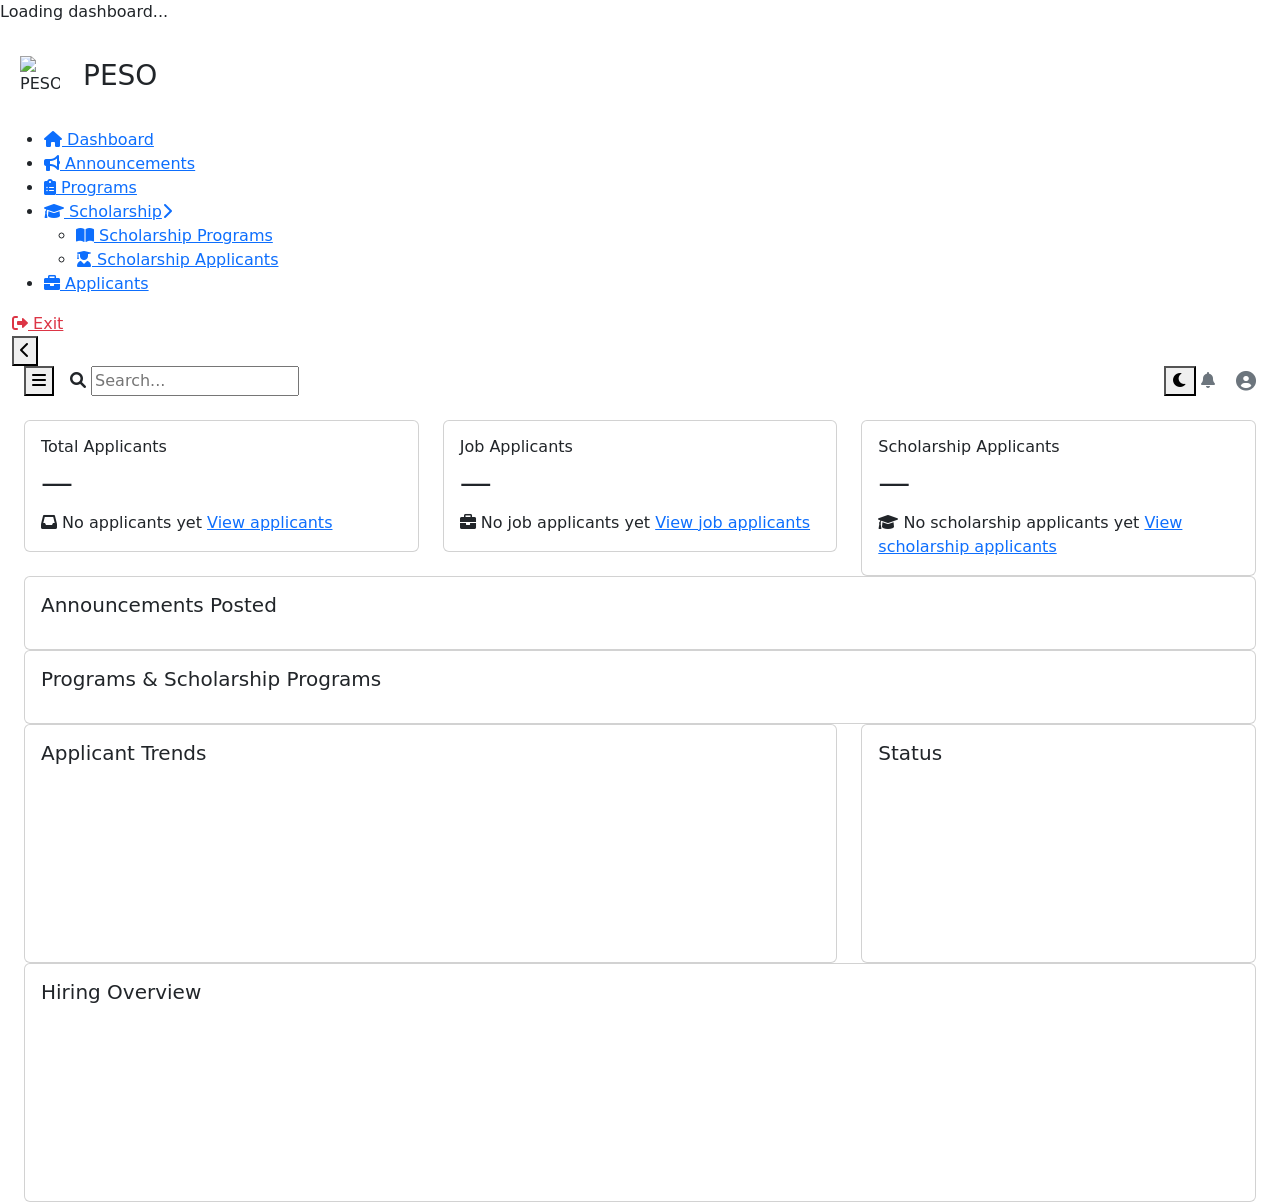
==== PESO_WEBSITE/pages/dashboard/dashboard.html @ 9616c110 "Add files via upload" ====
<!doctype html>
<html lang="en">
  <head>
    <meta charset="UTF-8" />
    <meta name="viewport" content="width=device-width, initial-scale=1.0" />
    <script>
      (function () {
        try {
          var stored = localStorage.getItem("peso-admin-theme");
          var theme =
            stored === "dark" || stored === "light"
              ? stored
              : window.matchMedia &&
                  window.matchMedia("(prefers-color-scheme: dark)").matches
                ? "dark"
                : "light";
          document.documentElement.setAttribute("data-theme", theme);
        } catch (e) {
          /* ignore */
        }
      })();
    </script>
    <script>
      (function () {
        try {
          if (localStorage.getItem("peso-sidebar-collapsed") === "1") {
            document.documentElement.setAttribute(
              "data-sidebar-collapsed",
              "1",
            );
          }
        } catch (e) {
          /* ignore */
        }
      })();
    </script>
    <title>Student/Job Dashboard</title>
    <link rel="icon" type="image/png" href="/src/images/peso_seal.png" />
    <link
      href="https://cdn.jsdelivr.net/npm/bootstrap@5.3.0/dist/css/bootstrap.min.css"
      rel="stylesheet"
    />
    <link
      href="https://cdnjs.cloudflare.com/ajax/libs/font-awesome/6.0.0/css/all.min.css"
      rel="stylesheet"
    />
    <link rel="stylesheet" href="/css/theme.css" />
    <link rel="stylesheet" href="/css/dashboard.css" />
    <link rel="stylesheet" href="/css/sidebar.css" />
    <link rel="stylesheet" href="/css/loading-overlay.css" />
    <link rel="modulepreload" href="/js/dashboard/dashboard-counts.js" />
    <link rel="modulepreload" href="/js/dashboard/dashboard-announcements.js" />
    <link rel="modulepreload" href="/js/dashboard/dashboard-programs.js" />
    <script src="https://cdn.jsdelivr.net/npm/chart.js"></script>
    <script src="https://cdnjs.cloudflare.com/ajax/libs/bodymovin/5.12.2/lottie.min.js"></script>
  </head>
  <body>
    <script type="module" src="/js/authentication/auth-guard.js"></script>
    <script>
      document.documentElement.classList.add("auth-pending");
    </script>
    <script>
      try {
        if (localStorage.getItem("peso-sidebar-collapsed") === "1")
          document.body.classList.add("sidebar-collapsed");
      } catch (e) {}
    </script>
    <div
      id="loadingContainer"
      class="loading-overlay"
      aria-live="polite"
      aria-label="Loading"
    >
      <div class="loading-lottie"></div>
      <p class="loading-text">Loading dashboard...</p>
    </div>
    <div class="container-fluid">
      <div class="row layout-row">
        <div class="sidebar-overlay" aria-hidden="true"></div>
        <div class="sidebar-wrapper">
          <div class="sidebar p-0">
            <div class="logo d-flex align-items-center py-3 px-2">
              <img
                src="/src/images/peso_seal.png"
                alt="PESO Seal"
                class="me-2"
                style="width: 40px; height: 40px; object-fit: contain"
              />
              <span
                class="logo-text font-weight-bold h3 mb-0"
                style="margin-left: 15px"
                >PESO</span
              >
            </div>
            <nav class="mt-3">
              <ul>
                <li class="nav-item">
                  <a href="/pages/dashboard/dashboard.html" class="active"
                    ><i class="fas fa-home"></i
                    ><span class="nav-link-text"> Dashboard</span></a
                  >
                </li>
                <li class="nav-item">
                  <a href="/pages/announcements/announcements.html"
                    ><i class="fas fa-bullhorn"></i
                    ><span class="nav-link-text"> Announcements</span></a
                  >
                </li>
                <li class="nav-item">
                  <a href="/pages/programs/programs.html"
                    ><i class="fas fa-clipboard-list"></i
                    ><span class="nav-link-text"> Programs</span></a
                  >
                </li>
                <li class="nav-item has-submenu">
                  <a href="#"
                    ><i class="fas fa-graduation-cap"></i
                    ><span class="nav-link-text"> Scholarship</span
                    ><i class="fas fa-chevron-right submenu-arrow"></i
                  ></a>
                  <ul class="nav-submenu">
                    <li>
                      <a
                        href="/pages/scholarship_programs/scholarship_programs.html"
                        ><i class="fas fa-book-open"></i> Scholarship
                        Programs</a
                      >
                    </li>
                    <li>
                      <a
                        href="/pages/scholarship_applied/scholarship_applied.html"
                        ><i class="fas fa-user-graduate"></i> Scholarship
                        Applicants</a
                      >
                    </li>
                  </ul>
                </li>
                <li class="nav-item">
                  <a href="/pages/job_applicants/job_applicants.html"
                    ><i class="fas fa-briefcase"></i
                    ><span class="nav-link-text"> Applicants</span></a
                  >
                </li>
              </ul>
            </nav>
            <a href="/pages/login/login.html" class="exit-link text-danger">
              <i class="fas fa-sign-out-alt"></i><span> Exit</span>
            </a>
          </div>
          <button
            type="button"
            class="sidebar-toggle"
            aria-label="Collapse sidebar"
          >
            <i class="fas fa-chevron-left"></i>
          </button>
        </div>

        <div class="main-content px-4 dashboard-loading">
          <div class="row top-bar mb-4">
            <div class="col-md-6 d-flex align-items-center">
              <button
                type="button"
                class="burger-btn me-3"
                aria-label="Open menu"
              >
                <i class="fas fa-bars"></i>
              </button>
              <div class="dashboard-search-wrapper">
                <i class="fas fa-search" aria-hidden="true"></i>
                <input
                  type="search"
                  id="dashboardSearch"
                  class="dashboard-search-input"
                  placeholder="Search..."
                  autocomplete="off"
                  aria-label="Search"
                />
              </div>
            </div>
            <div class="col-md-6 text-end">
              <button
                type="button"
                class="theme-toggle-btn"
                aria-label="Switch to dark mode"
              >
                <i class="fas fa-moon"></i>
              </button>
              <i class="fas fa-bell me-3 text-secondary"></i>
              <i class="fas fa-user-circle fa-lg text-secondary"></i>
            </div>
          </div>

          <div class="row">
            <div class="col-md-4">
              <div
                id="statCardTotal"
                class="card stat-card card-applications p-3"
              >
                <div class="stat-card-skeleton" aria-hidden="true">
                  <div class="skeleton skeleton-line"></div>
                  <div class="skeleton skeleton-sub"></div>
                </div>
                <h6>Total Applicants</h6>
                <div class="stat-count-area">
                  <h2 id="statTotalCount">—</h2>
                  <span id="statTotalTrend" class="stat-trend-wrapper"></span>
                </div>
                <div
                  class="stat-empty-state stat-empty-hidden"
                  id="statEmptyTotal"
                >
                  <span class="stat-empty-icon"
                    ><i class="fas fa-inbox"></i
                  ></span>
                  <span class="stat-empty-text">No applicants yet</span>
                  <a
                    href="/pages/job_applicants/job_applicants.html"
                    class="stat-empty-cta"
                    >View applicants</a
                  >
                </div>
              </div>
            </div>
            <div class="col-md-4">
              <div id="statCardJob" class="card stat-card card-interviews p-3">
                <div class="stat-card-skeleton" aria-hidden="true">
                  <div class="skeleton skeleton-line"></div>
                  <div class="skeleton skeleton-sub"></div>
                </div>
                <h6>Job Applicants</h6>
                <div class="stat-count-area">
                  <h2 id="statJobCount">—</h2>
                  <span id="statJobTrend" class="stat-trend-wrapper"></span>
                </div>
                <div
                  class="stat-empty-state stat-empty-hidden"
                  id="statEmptyJob"
                >
                  <span class="stat-empty-icon"
                    ><i class="fas fa-briefcase"></i
                  ></span>
                  <span class="stat-empty-text">No job applicants yet</span>
                  <a
                    href="/pages/job_applicants/job_applicants.html"
                    class="stat-empty-cta"
                    >View job applicants</a
                  >
                </div>
              </div>
            </div>
            <div class="col-md-4">
              <div
                id="statCardScholarship"
                class="card stat-card card-pending p-3"
              >
                <div class="stat-card-skeleton" aria-hidden="true">
                  <div class="skeleton skeleton-line"></div>
                  <div class="skeleton skeleton-sub"></div>
                </div>
                <h6>Scholarship Applicants</h6>
                <div class="stat-count-area">
                  <h2 id="statScholarshipCount">—</h2>
                  <span
                    id="statScholarshipTrend"
                    class="stat-trend-wrapper"
                  ></span>
                </div>
                <div
                  class="stat-empty-state stat-empty-hidden"
                  id="statEmptyScholarship"
                >
                  <span class="stat-empty-icon"
                    ><i class="fas fa-graduation-cap"></i
                  ></span>
                  <span class="stat-empty-text"
                    >No scholarship applicants yet</span
                  >
                  <a
                    href="/pages/scholarship_applied/scholarship_applied.html"
                    class="stat-empty-cta"
                    >View scholarship applicants</a
                  >
                </div>
              </div>
            </div>
          </div>

          <div class="row dashboard-carousel-row">
            <div class="col-12">
              <div class="card">
                <div class="card-body">
                  <h5 class="card-title mb-3">Announcements Posted</h5>
                  <div
                    id="dashboardAnnouncementsCarousel"
                    class="dashboard-carousel-outer dashboard-carousel-loading"
                  >
                    <div class="dashboard-carousel-skeleton">
                      <div class="dashboard-carousel-skeleton-item">
                        <div class="skeleton skeleton-cat"></div>
                        <div class="skeleton skeleton-title"></div>
                        <div class="skeleton skeleton-desc"></div>
                        <div class="skeleton skeleton-date"></div>
                      </div>
                      <div class="dashboard-carousel-skeleton-item">
                        <div class="skeleton skeleton-cat"></div>
                        <div class="skeleton skeleton-title"></div>
                        <div class="skeleton skeleton-desc"></div>
                        <div class="skeleton skeleton-date"></div>
                      </div>
                      <div class="dashboard-carousel-skeleton-item">
                        <div class="skeleton skeleton-cat"></div>
                        <div class="skeleton skeleton-title"></div>
                        <div class="skeleton skeleton-desc"></div>
                        <div class="skeleton skeleton-date"></div>
                      </div>
                    </div>
                  </div>
                </div>
              </div>
            </div>
          </div>

          <div class="row dashboard-carousel-row">
            <div class="col-12">
              <div class="card">
                <div class="card-body">
                  <h5 class="card-title mb-3">
                    Programs &amp; Scholarship Programs
                  </h5>
                  <div
                    id="dashboardProgramsCarousel"
                    class="dashboard-carousel-outer dashboard-carousel-loading"
                  >
                    <div class="dashboard-carousel-skeleton">
                      <div class="dashboard-program-skeleton-item">
                        <div class="skeleton"></div>
                      </div>
                      <div class="dashboard-program-skeleton-item">
                        <div class="skeleton"></div>
                      </div>
                      <div class="dashboard-program-skeleton-item">
                        <div class="skeleton"></div>
                      </div>
                    </div>
                  </div>
                </div>
              </div>
            </div>
          </div>

          <div class="row">
            <div class="col-lg-8">
              <div class="card">
                <div class="card-body">
                  <h5 class="card-title mb-4">Applicant Trends</h5>
                  <div class="chart-container">
                    <div class="chart-skeleton" aria-hidden="true">
                      <div class="skeleton-chart-bars">
                        <span></span><span></span><span></span><span></span
                        ><span></span><span></span>
                      </div>
                    </div>
                    <canvas id="lineChart"></canvas>
                  </div>
                </div>
              </div>
            </div>
            <div class="col-lg-4">
              <div class="card">
                <div class="card-body">
                  <h5 class="card-title mb-4">Status</h5>
                  <div class="chart-container">
                    <div class="chart-skeleton" aria-hidden="true">
                      <div class="skeleton-chart-bars">
                        <span></span><span></span><span></span><span></span
                        ><span></span><span></span>
                      </div>
                    </div>
                    <canvas id="pieChart"></canvas>
                  </div>
                </div>
              </div>
            </div>
          </div>

          <div class="row">
            <div class="col-12">
              <div class="card">
                <div class="card-body">
                  <h5 class="card-title mb-4">Hiring Overview</h5>
                  <div class="chart-container">
                    <div class="chart-skeleton" aria-hidden="true">
                      <div class="skeleton-chart-bars">
                        <span></span><span></span><span></span><span></span
                        ><span></span><span></span>
                      </div>
                    </div>
                    <canvas id="barChart"></canvas>
                  </div>
                </div>
              </div>
            </div>
          </div>
        </div>
      </div>
    </div>
    <script src="/js/utils/theme.js"></script>
    <script src="/js/utils/sidebar.js"></script>
    <script type="module" src="/js/authentication/logout.js"></script>
    <script src="/js/utils/loading.js"></script>
    <script src="/js/dashboard/charts.js"></script>
    <script type="module" src="/js/dashboard/dashboard-data.js"></script>
  </body>
</html>
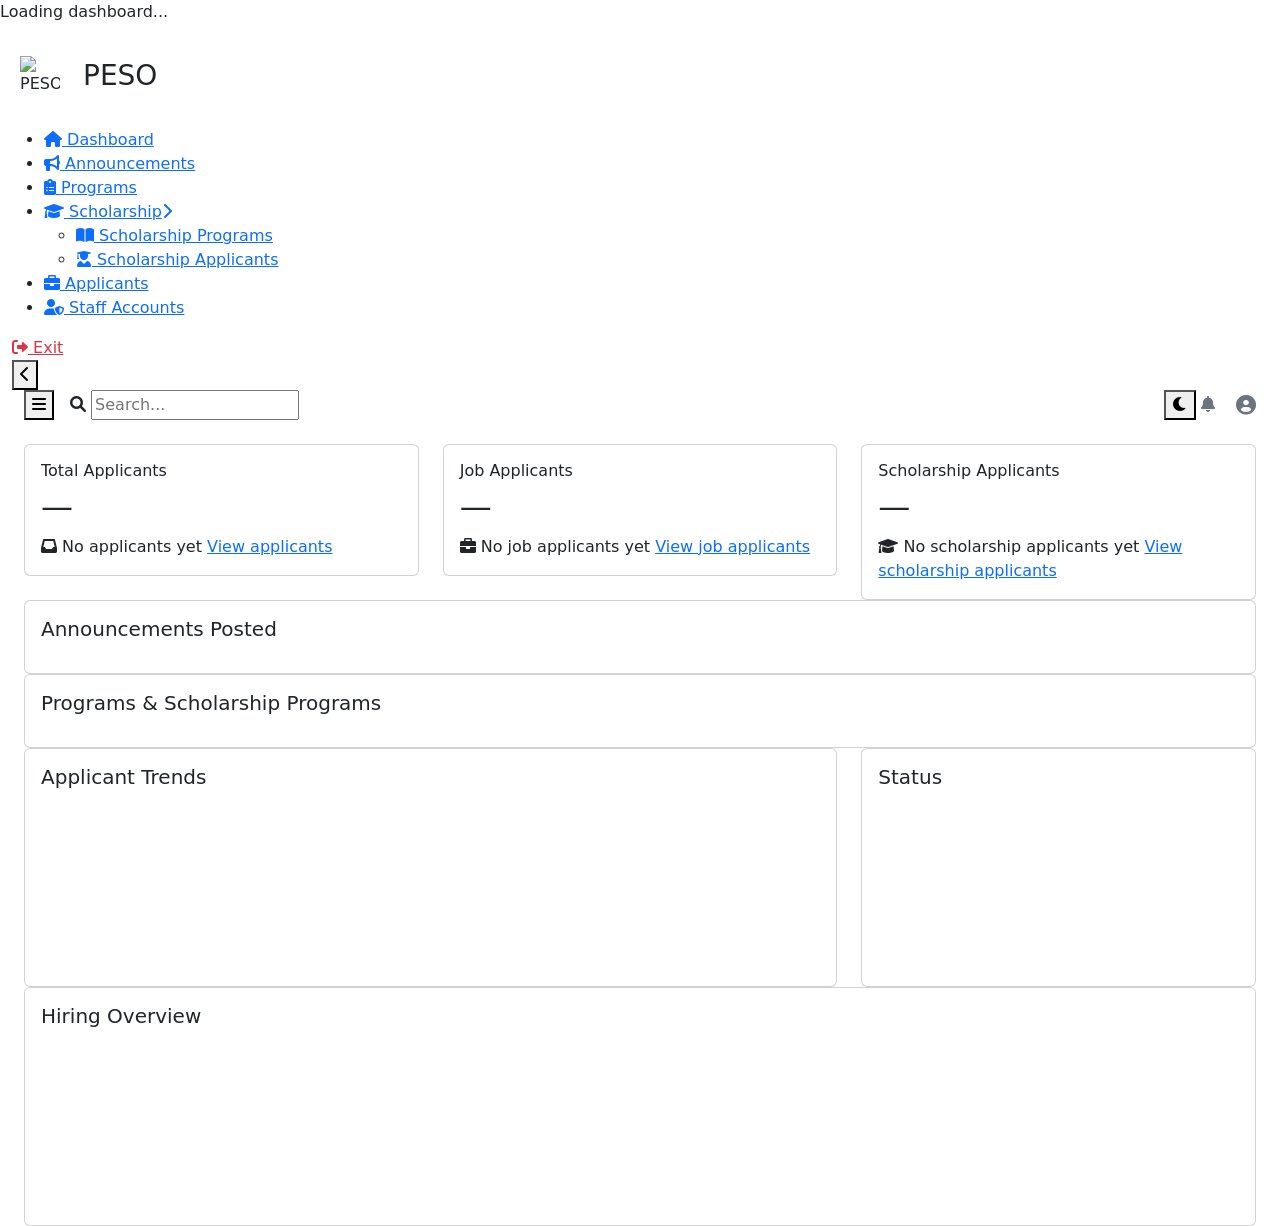
==== commit 9364ae16: "Add files via upload" ====
--- a/PESO_WEBSITE/pages/dashboard/dashboard.html
+++ b/PESO_WEBSITE/pages/dashboard/dashboard.html
@@ -28,6 +28,27 @@
               "data-sidebar-collapsed",
               "1",
             );
+          }
+        } catch (e) {
+          /* ignore */
+        }
+      })();
+    </script>
+    <script>
+      (function () {
+        try {
+          if (
+            localStorage.getItem("peso-admin-role") === "staff" &&
+            localStorage.getItem("peso-admin-approved") === "1"
+          ) {
+            document.documentElement.setAttribute(
+              "data-hide-staff-accounts",
+              "1",
+            );
+            var s = document.createElement("style");
+            s.textContent =
+              '.sidebar nav a[href="/pages/staff_accounts/staff_accounts.html"]{display:none!important;}';
+            document.head.appendChild(s);
           }
         } catch (e) {
           /* ignore */
@@ -141,6 +162,12 @@
                     ><span class="nav-link-text"> Applicants</span></a
                   >
                 </li>
+                <li class="nav-item">
+                  <a href="/pages/staff_accounts/staff_accounts.html"
+                    ><i class="fas fa-user-shield"></i
+                    ><span class="nav-link-text"> Staff Accounts</span></a
+                  >
+                </li>
               </ul>
             </nav>
             <a href="/pages/login/login.html" class="exit-link text-danger">
@@ -406,6 +433,7 @@
       </div>
     </div>
     <script src="/js/utils/theme.js"></script>
+    <script type="module" src="/js/utils/sidebar-role-visibility.js"></script>
     <script src="/js/utils/sidebar.js"></script>
     <script type="module" src="/js/authentication/logout.js"></script>
     <script src="/js/utils/loading.js"></script>
